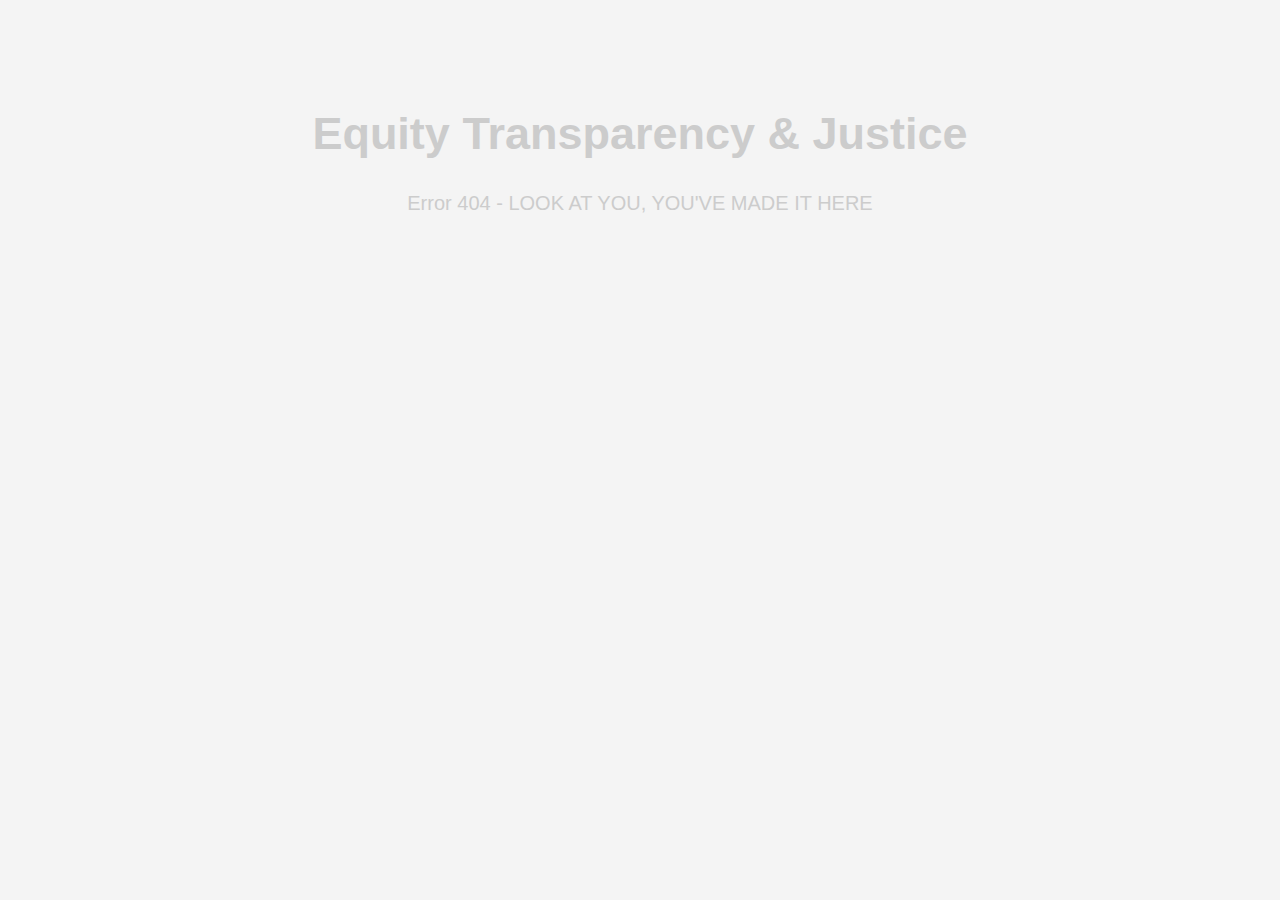
==== index.html @ a79fdbbf "Dummy" ====
<!DOCTYPE html>
<html>
  <head>
    <meta charset="utf-8">
    <meta name="viewport" content="width=device-width">
    <meta name="description" content="Justice and equity for the working class by addressing injustices faced by workers in a 
             capitalist society">
	  <meta name="keywords" content="justice and equity for the working class by addressing injustices faced by workers in a 
             capitalist society, Justice4Workers">
  	<meta name="author" content="Mpendulo Charles Nkuna">
    <title>IAWJL Justice4Workers | Welcome</title>
    <link rel="stylesheet" href="./css/style.css">
    <script async src="https://pagead2.googlesyndication.com/pagead/js/adsbygoogle.js?client=ca-pub-9229669843073787"
     crossorigin="anonymous"></script>
  </head>

  <!--
  <body>
    <header>
      <div class="container">
        <div id="branding">
          <h1><span class="highlight">IAWJL </span> Justice4Workers</h1>
        </div>
        <nav>
          <ul>
            <li class="current"><a href="index.html">Home</a></li>
            <li><a href="about.html">About</a></li>
            <li><a href="media.html">MediaLinks </a></li>
          </ul>
        </nav>
      </div>
    -->
    </header>
      <section id="showcase">
      <div class="container">
        <h1>Equity Transparency & Justice</h1>
        <p> Error 404 - LOOK AT YOU, YOU'VE MADE IT HERE</p>
      </div>
    </section>
<!--
    <section id="newsletter">
      <div class="container">
        <h1>Be a member of IAWJL</h1>
        <form name="member registration" data-netlify="true" >
          <input type="email" name="email" placeholder="Enter Email...">
          <button type="submit" value="submit" class="button_1">SEND</button>
        </form>
      </div>
    </section>

    <section id="boxes">
      <div class="container">
        <div class="box">
          <img src="./img/WhatsApp Image 2021-04-09 at 21.13.40.jpeg">
          <h3></h3>
          <p> Metro cleaning workers picketing outside UWC during lunch time in Solidarity with Securitas workers unfairly dismissed by Securitas Ldt </p>
        </div>
        <div class="box">
          <img src="./img/WhatsApp Image 2021-04-09 at 21.13.41.jpeg">
          <h3></h3>
          <p>UWC community, students and lecturers calling for reinstatement of dismissed workers</p>
        </div>
        <div class="box">
          <img src="./img/WhatsApp Image 2021-04-10 at 14.33.49.jpeg">
          <h3></h3>
          <p> Metro cleaning company and Bidvest workers singing Songs in solidarity with 143 dismissed workers at the student Center</p>
        </div>
      </div>
    </section>

    <footer>
      <p>IAWJL, Copyright &copy; 2021, Developed by Mpendulo Charles Nkuna All rights reserved</p>
    </footer>
  </body>
</html> -->
---- css/style.css ----
body{
  font: 15px/1.5 Arial, Helvetica,sans-serif;
  padding:0;
  margin:0;
  background-color:#f4f4f4;
}

/* Global */
.container{
  width:80%;
  margin:auto;
  overflow:hidden;
}


ul{
  margin:0;
  padding:0;
}

.button_1{
  height:38px;
  background:#e8491d;
  border:0;
  padding-left: 20px;
  padding-right:20px;
  color:#ffffff;
}

.area textarea{
  resize: none;
}

.dark{
  padding:15px;
  background:#35424a;
  color:#ffffff;
  margin-top:10px;
  margin-bottom:10px;
}

/* Header **/
header{
  background:#35424a;
  color:#ffffff;
  padding-top:30px;
  min-height:70px;
  border-bottom:#e8491d 3px solid;
}

header a{
  color:#ffffff;
  text-decoration:none;
  text-transform: uppercase;
  font-size:16px;
}

header li{
  float:left;
  display:inline;
  padding: 0 20px 0 20px;
}

header #branding{
  float:left;
}

header #branding h1{
  margin:0;
}

header nav{
  float:right;
  margin-top:10px;
}

header .highlight, header .current a{
  color:#e8491d;
  font-weight:bold;
}

header a:hover{
  color:#cccccc;
  font-weight:bold;
}

/* Showcase */
#showcase{
  min-height:400px;
  background:url('../img/images.jpg') no-repeat 0 -400px;
  text-align:center;
  color:#cccccc;
}

#showcase h1{
  margin-top:100px;
  font-size:45px;
  margin-bottom:10px;
}

#showcase p{
  font-size:20px;
}

/* Newsletter */
#newsletter{
  padding:15px;
  color:#ffffff;
  background:#35424a
}

#newsletter h1{
  float:left;
}

#newsletter form {
  float:right;
  margin-top:15px;
}

#newsletter input[type="email"]{
  padding:4px;
  height:25px;
  width:250px;
}

/* Boxes */
#boxes{
  margin-top:20px;
}

#boxes .box{
  float:left;
  text-align: center;
  width:30%;
  padding:10px;
}

#boxes .box img{
  width:200px;
}

/* Sidebar */
aside#sidebar{
  float:right;
  width:30%;
  margin-top:10px;
}

aside#sidebar .quote input, aside#sidebar .quote textarea{
  width:90%;
  padding:5px;
}

/* Main-col */
article#main-col{
  float:left;
  width:65%;
}

/* Services */
ul#services li{
  list-style: none;
  padding:20px;
  border: #cccccc solid 1px;
  margin-bottom:5px;
  background:#e6e6e6;
}

footer{
  padding:20px;
  margin-top:20px;
  color:#ffffff;
  background-color:#e8491d;
  text-align: center;
}

/* Media Queries */
@media(max-width: 768px){
  header #branding,
  header nav,
  header nav li,
  #newsletter h1,
  #newsletter form,
  #boxes .box,
  article#main-col,
  aside#sidebar{
    float:none;
    text-align:center;
    width:100%;
  }

  header{
    padding-bottom:20px;
  }

  #showcase h1{
    margin-top:40px;
  }

  #newsletter button, .quote button{
    display:block;
    width:100%;
  }

  #newsletter form input[type="email"], .quote input, .quote textarea{
    width:100%;
    margin-bottom:5px;
  }
}
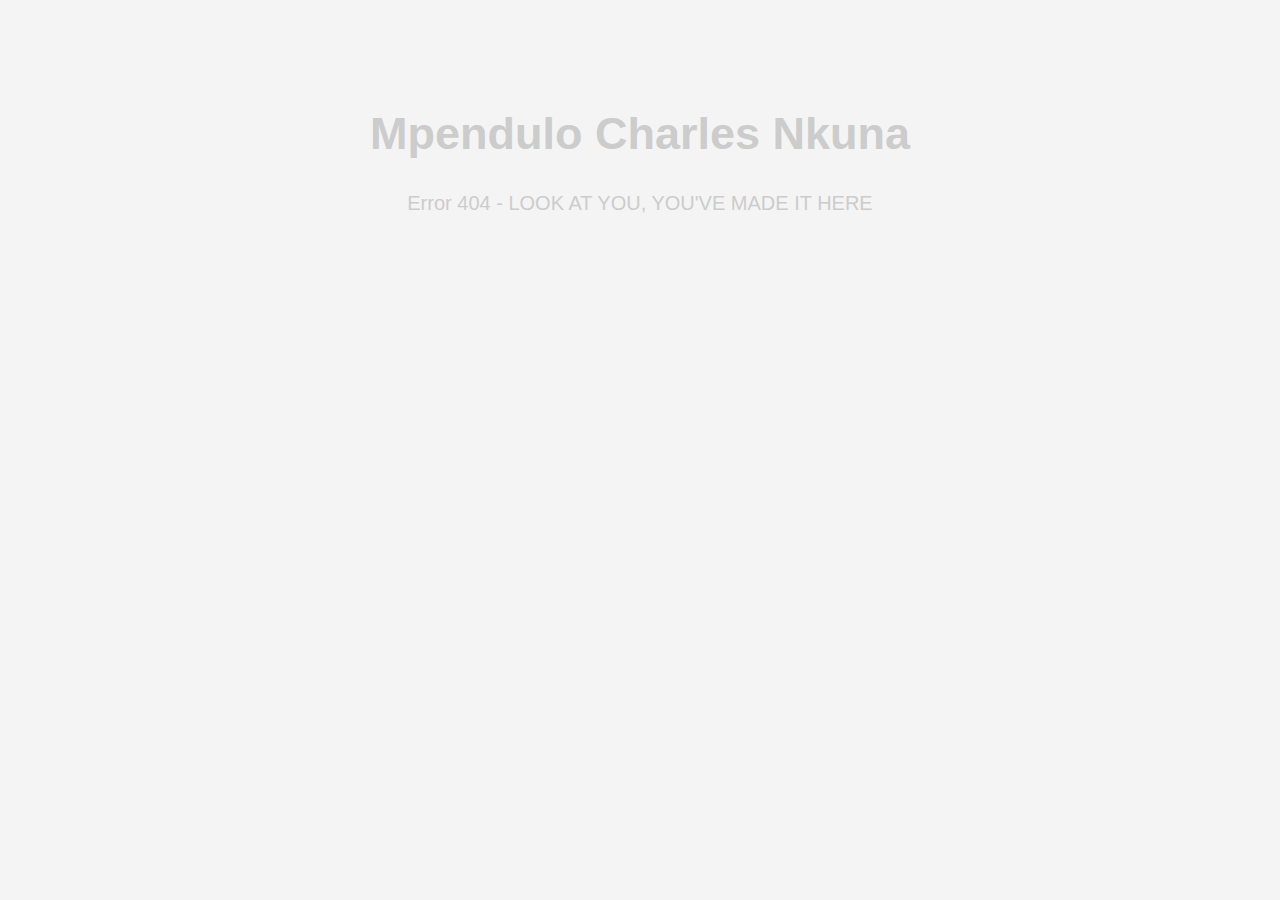
==== commit 2886d4fc: "name update" ====
--- a/index.html
+++ b/index.html
@@ -33,7 +33,7 @@
     </header>
       <section id="showcase">
       <div class="container">
-        <h1>Equity Transparency & Justice</h1>
+        <h1>Mpendulo Charles Nkuna</h1>
         <p> Error 404 - LOOK AT YOU, YOU'VE MADE IT HERE</p>
       </div>
     </section>
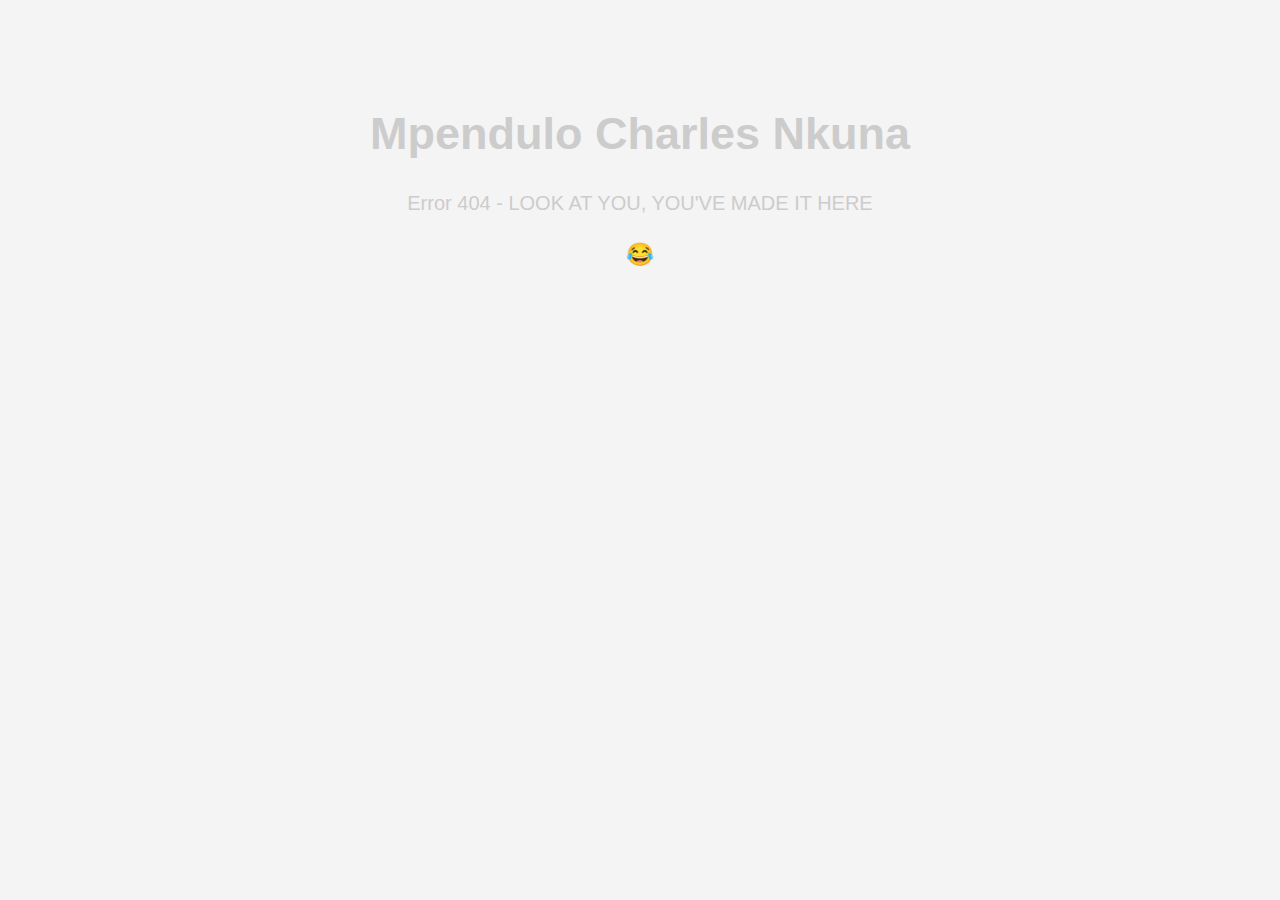
==== commit 975717cc: "emoji" ====
--- a/index.html
+++ b/index.html
@@ -34,7 +34,7 @@
       <section id="showcase">
       <div class="container">
         <h1>Mpendulo Charles Nkuna</h1>
-        <p> Error 404 - LOOK AT YOU, YOU'VE MADE IT HERE</p>
+        <p> Error 404 - LOOK AT YOU, YOU'VE MADE IT HERE <h2>&#128514;</h2> </p>
       </div>
     </section>
 <!--
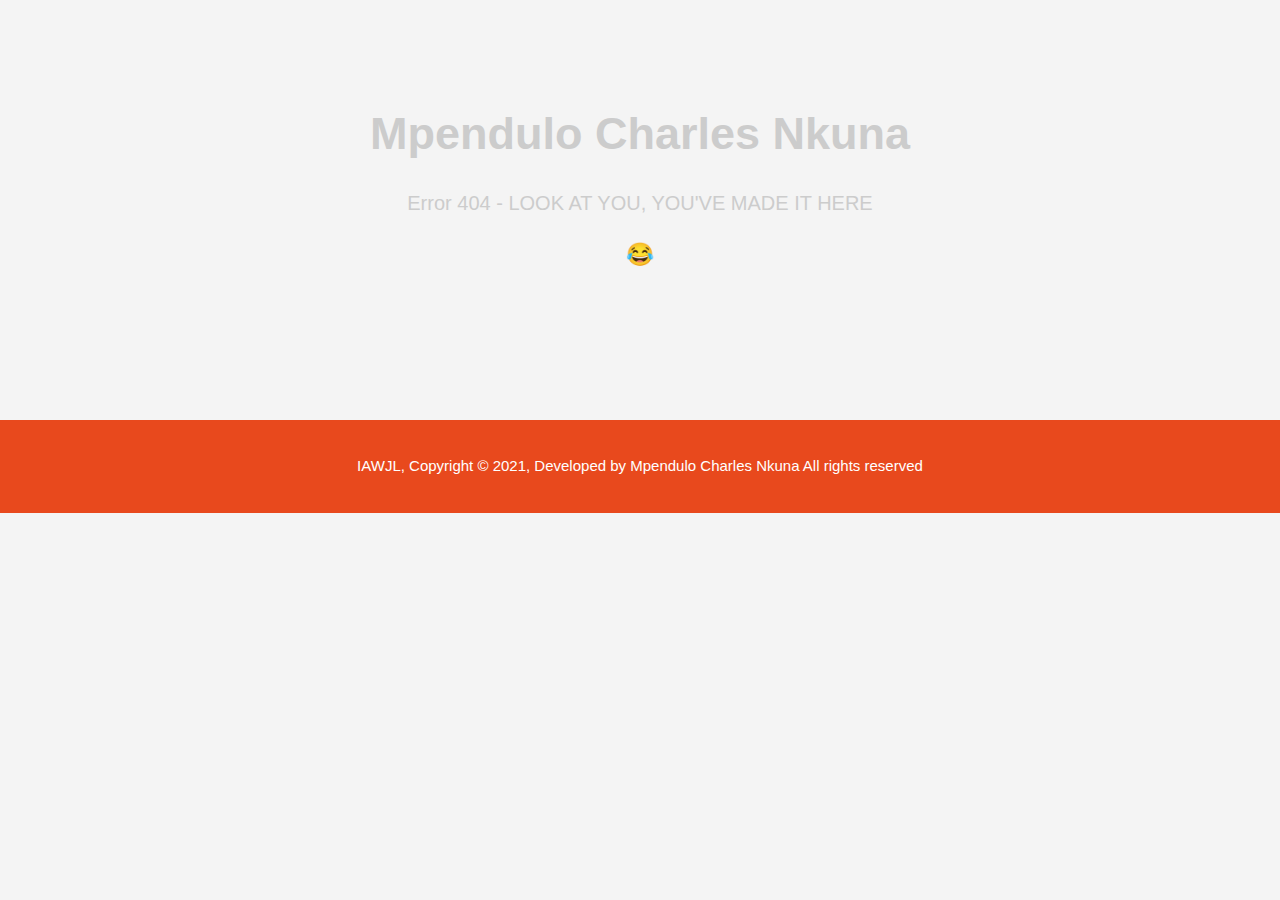
==== commit dd6770ef: "footer" ====
--- a/index.html
+++ b/index.html
@@ -67,9 +67,10 @@
         </div>
       </div>
     </section>
-
+  -->
+    
     <footer>
       <p>IAWJL, Copyright &copy; 2021, Developed by Mpendulo Charles Nkuna All rights reserved</p>
     </footer>
   </body>
-</html> -->+</html>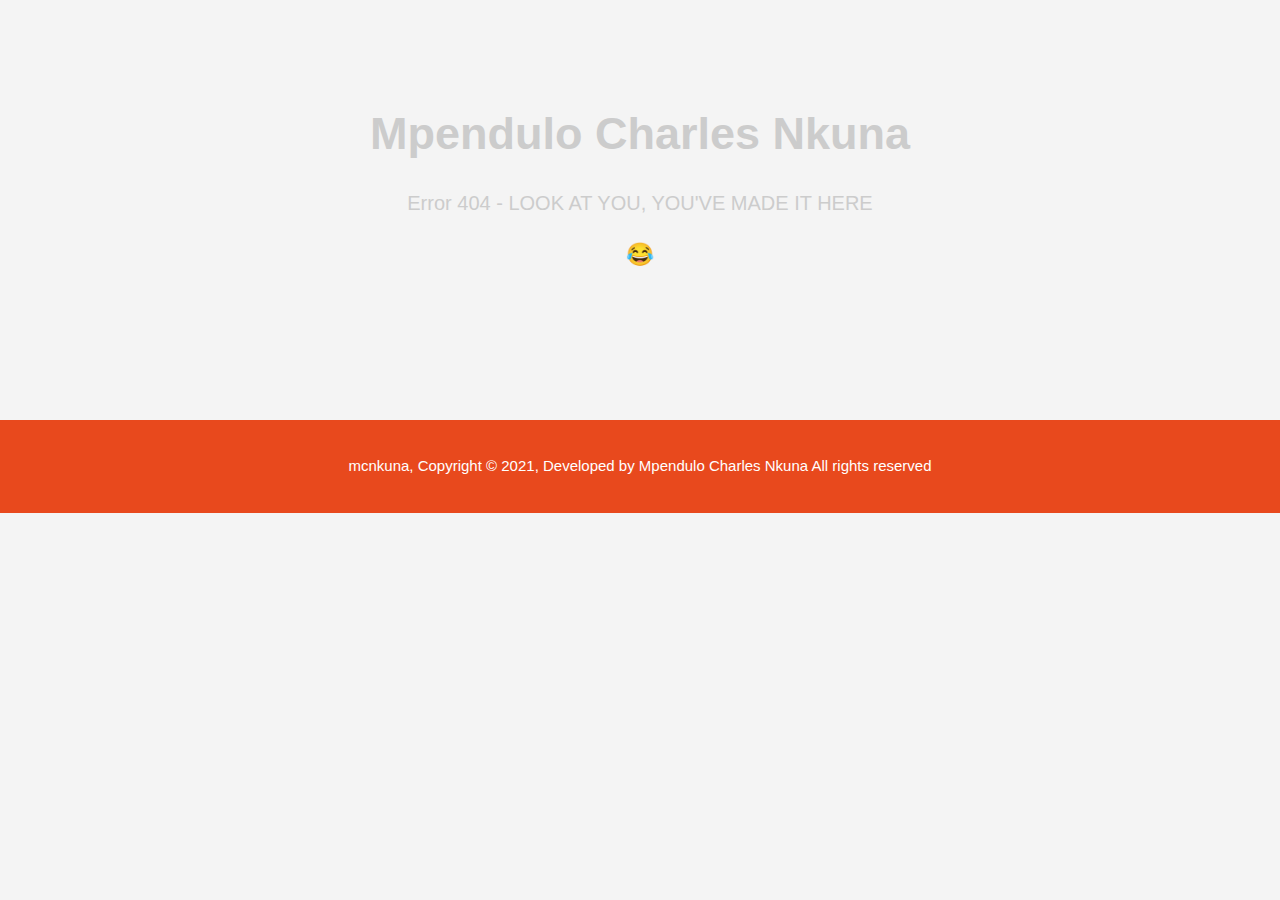
==== commit a28b67bb: "copy right" ====
--- a/index.html
+++ b/index.html
@@ -70,7 +70,7 @@
   -->
     
     <footer>
-      <p>IAWJL, Copyright &copy; 2021, Developed by Mpendulo Charles Nkuna All rights reserved</p>
+      <p>mcnkuna, Copyright &copy; 2021, Developed by Mpendulo Charles Nkuna All rights reserved</p>
     </footer>
   </body>
 </html>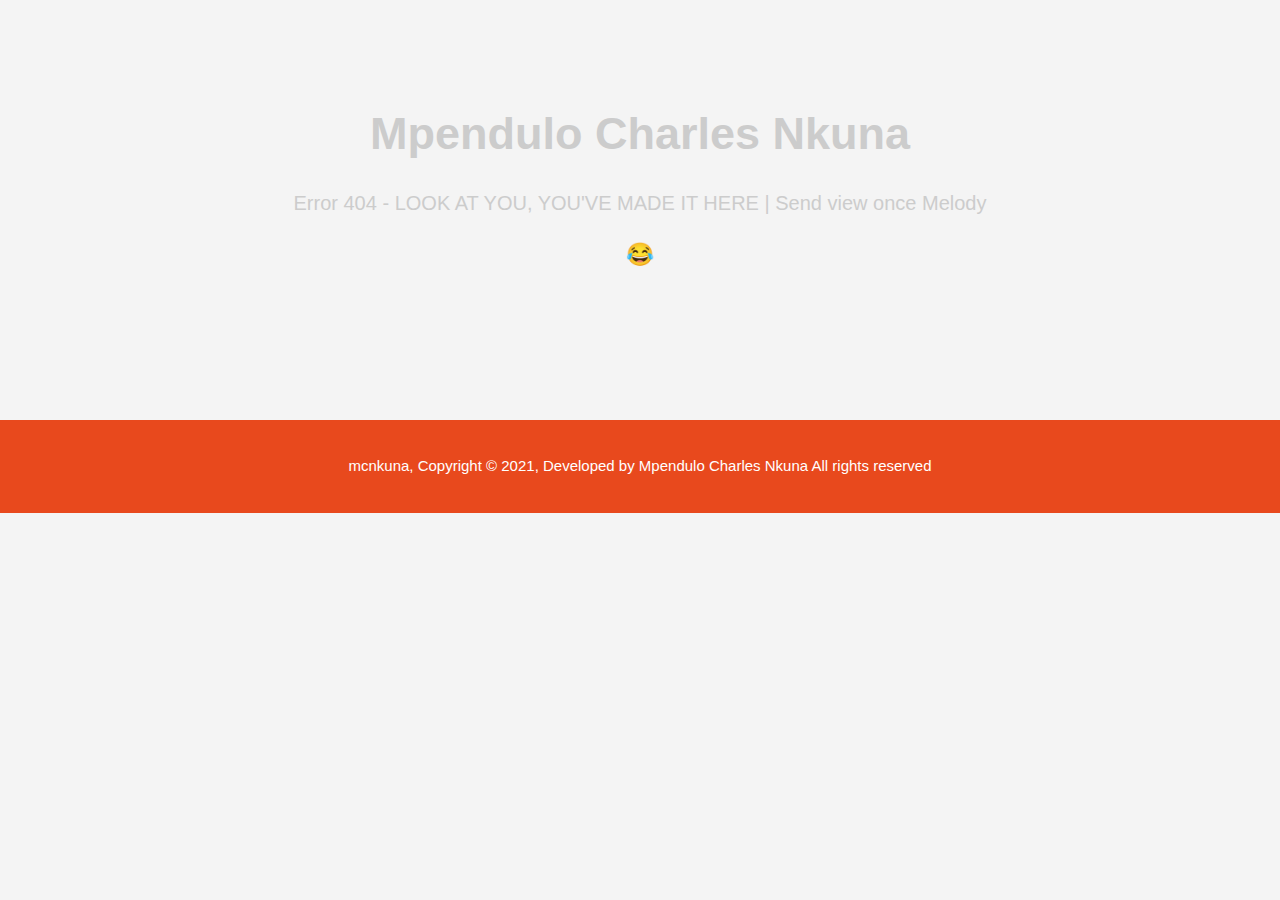
==== commit b1555772: "simp" ====
--- a/index.html
+++ b/index.html
@@ -8,7 +8,7 @@
 	  <meta name="keywords" content="justice and equity for the working class by addressing injustices faced by workers in a 
              capitalist society, Justice4Workers">
   	<meta name="author" content="Mpendulo Charles Nkuna">
-    <title>IAWJL Justice4Workers | Welcome</title>
+    <title>mcnkuna | Welcome</title>
     <link rel="stylesheet" href="./css/style.css">
     <script async src="https://pagead2.googlesyndication.com/pagead/js/adsbygoogle.js?client=ca-pub-9229669843073787"
      crossorigin="anonymous"></script>
@@ -34,7 +34,7 @@
       <section id="showcase">
       <div class="container">
         <h1>Mpendulo Charles Nkuna</h1>
-        <p> Error 404 - LOOK AT YOU, YOU'VE MADE IT HERE <h2>&#128514;</h2> </p>
+        <p> Error 404 - LOOK AT YOU, YOU'VE MADE IT HERE | Send view once Melody <h2>&#128514;</h2> </p>
       </div>
     </section>
 <!--
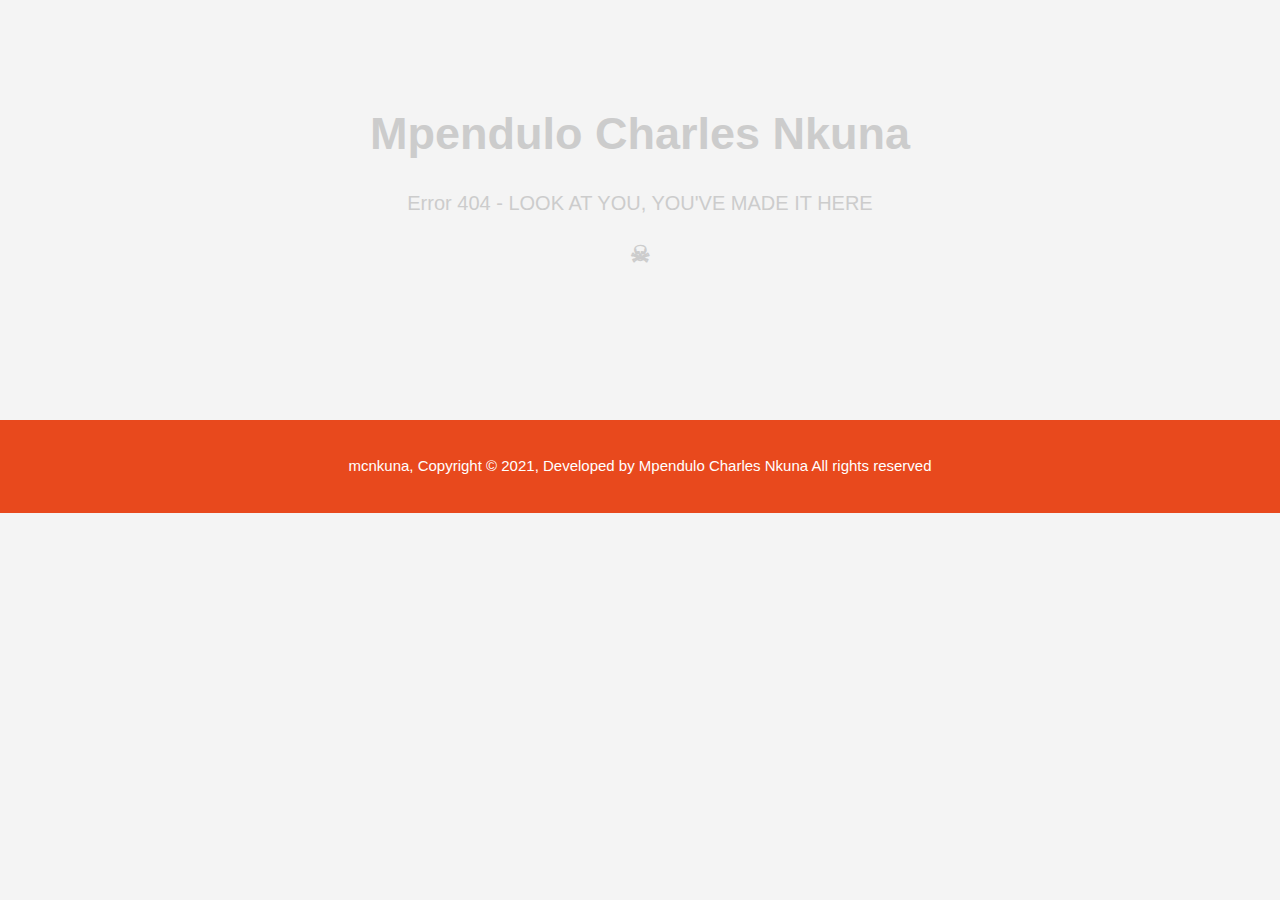
==== commit 3e2b791b: "skull" ====
--- a/index.html
+++ b/index.html
@@ -34,7 +34,7 @@
       <section id="showcase">
       <div class="container">
         <h1>Mpendulo Charles Nkuna</h1>
-        <p> Error 404 - LOOK AT YOU, YOU'VE MADE IT HERE | Send view once Melody <h2>&#128514;</h2> </p>
+        <p> Error 404 - LOOK AT YOU, YOU'VE MADE IT HERE <h2>&#9760; </h2> </p>
       </div>
     </section>
 <!--
